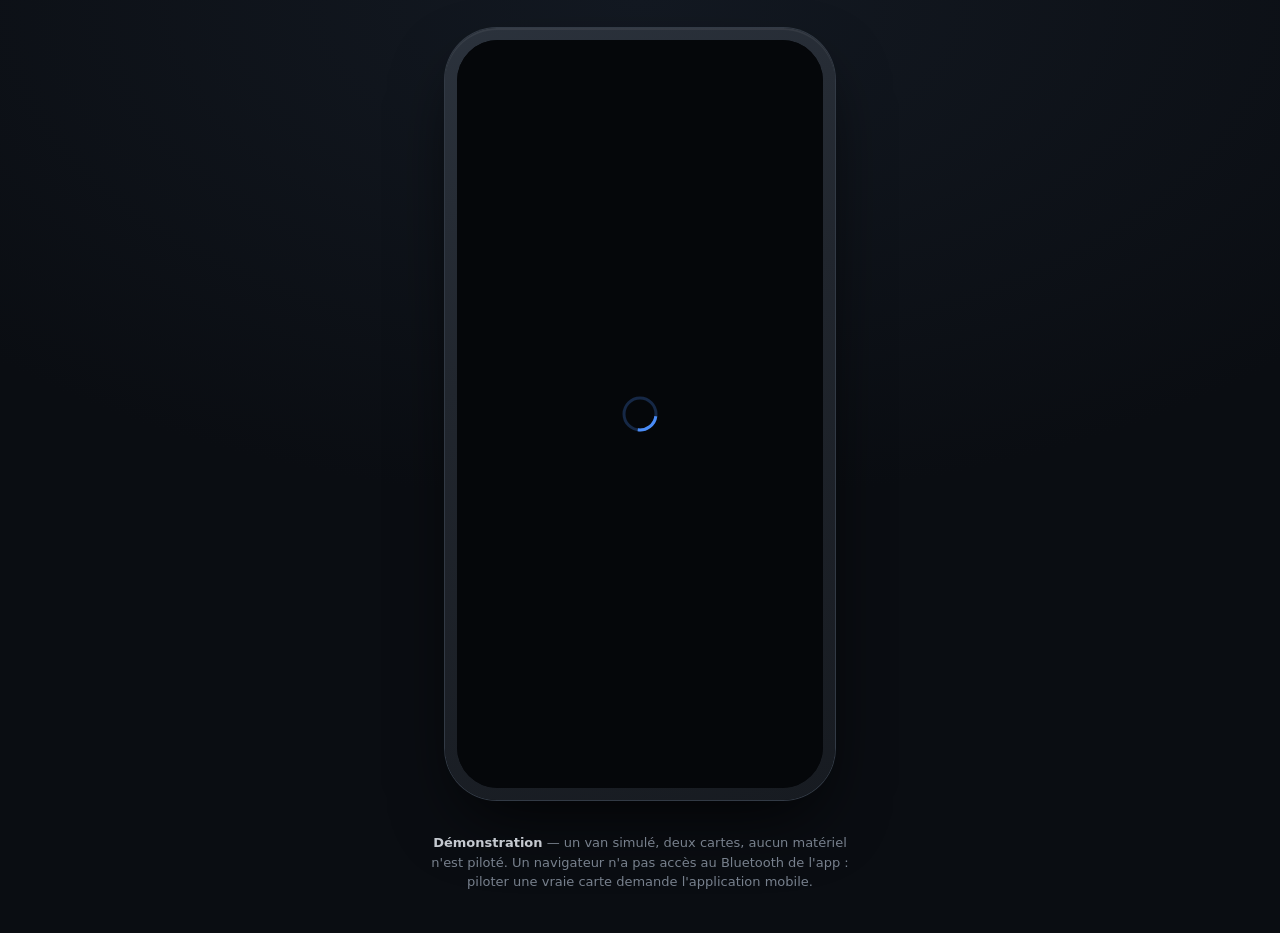
==== app/index.html @ b074fd64 "app: la démonstration de l'app mobile, jouable dans un navigateur L'app Flutter complète, compilée p" ====
<!DOCTYPE html>
<html lang="fr">
<head>
  <base href="/tinyrail-releases/app/">

  <meta charset="UTF-8">
  <meta name="viewport" content="width=device-width, initial-scale=1.0, viewport-fit=cover">
  <meta name="description" content="Démonstration de l'application TinyRail : un van simulé, aucun matériel n'est piloté.">
  <meta name="theme-color" content="#0a0d12">

  <meta name="mobile-web-app-capable" content="yes">
  <meta name="apple-mobile-web-app-status-bar-style" content="black-translucent">
  <meta name="apple-mobile-web-app-title" content="TinyRail">
  <link rel="apple-touch-icon" href="icons/Icon-192.png">
  <link rel="icon" type="image/png" href="favicon.png"/>

  <title>TinyRail — démonstration</title>
  <link rel="manifest" href="manifest.json">

  <style>
    /* ⚠️ Le cadre de téléphone n'existe **que** sur grand écran au pointeur
       fin. Sur un téléphone, il serait un téléphone dessiné dans un téléphone,
       et volerait la moitié de la surface utile : la requête média plus bas
       le retire et rend l'app plein écran. */
    :root {
      color-scheme: dark;
      --fond: #0a0d12;
      --chassis: #21262e;
      --trait: #323a45;
      --texte: #8b95a3;
      --accent: #4a8cf7;
    }

    * { box-sizing: border-box; }

    body {
      margin: 0;
      min-height: 100dvh;
      background: radial-gradient(120% 90% at 50% 0%, #131922 0%, var(--fond) 60%);
      color: var(--texte);
      font: 400 14px/1.5 system-ui, -apple-system, "Segoe UI", sans-serif;
      display: flex;
      flex-direction: column;
      align-items: center;
      justify-content: center;
      gap: 20px;
      padding: 28px 16px;
      overflow: hidden;
    }

    /* Le châssis : une plaque sombre, un liseré clair pour détacher l'écran du
       fond, et une ombre portée qui pose l'objet sans l'imiter servilement. */
    .phone {
      position: relative;
      flex: 0 0 auto;
      width: 390px;
      height: min(844px, calc(100dvh - 128px));
      padding: 12px;
      border-radius: 52px;
      background: linear-gradient(160deg, #2b323c 0%, var(--chassis) 40%, #171b21 100%);
      box-shadow:
        0 0 0 1px var(--trait),
        0 30px 70px -20px rgba(0, 0, 0, .85),
        0 2px 0 rgba(255, 255, 255, .06) inset;
    }

    /* ⚠️ **Pas d'encoche ni d'îlot de caméra**, essayés puis retirés : l'app
       ne sait pas qu'elle est dans un téléphone dessiné et n'a donc aucune
       zone sûre à respecter. L'îlot venait se poser sur le bandeau
       « DÉMONSTRATION » et en mangeait la moitié. Un détail décoratif qui
       cache du texte coûte plus qu'il ne rapporte. */

    #screen {
      position: relative;
      width: 100%;
      height: 100%;
      border-radius: 41px;
      overflow: hidden;
      background: #05070a;
    }

    /* Voile de chargement : le cadre est dessiné en quelques millisecondes,
       l'app met plusieurs secondes. Sans ce voile, on regarderait un écran
       noir sans savoir s'il charge ou s'il a échoué. */
    #screen::after {
      content: "";
      position: absolute;
      inset: 0;
      background: #05070a url("data:image/svg+xml,%3Csvg xmlns='http://www.w3.org/2000/svg' width='38' height='38' viewBox='0 0 38 38' stroke='%234a8cf7'%3E%3Cg fill='none' stroke-width='3'%3E%3Ccircle cx='19' cy='19' r='16' stroke-opacity='.25'/%3E%3Cpath d='M35 19a16 16 0 0 0-16-16'%3E%3CanimateTransform attributeName='transform' type='rotate' from='0 19 19' to='360 19 19' dur='.9s' repeatCount='indefinite'/%3E%3C/path%3E%3C/g%3E%3C/svg%3E") center no-repeat;
      transition: opacity .4s ease;
      pointer-events: none;
      z-index: 1;
    }

    body.ready #screen::after {
      opacity: 0;
      visibility: hidden;
    }

    .legende {
      flex: 0 0 auto;
      max-width: 420px;
      text-align: center;
      font-size: 13px;
      opacity: .85;
    }

    .legende strong {
      color: #e6ebf2;
      font-weight: 600;
    }

    .legende a {
      color: var(--accent);
      text-decoration: none;
    }

    .legende a:hover { text-decoration: underline; }

    /* Sur téléphone, ou dès que la fenêtre ne peut plus loger le cadre :
       l'app prend tout, et la légende s'efface. Le pointeur grossier suffit à
       reconnaître un écran tactile même large (tablette). */
    @media (max-width: 520px), (max-height: 620px), (pointer: coarse) {
      body {
        padding: 0;
        gap: 0;
        display: block;
        background: #05070a;
      }
      .phone {
        width: 100%;
        height: 100dvh;
        padding: 0;
        border-radius: 0;
        background: none;
        box-shadow: none;
      }
      #screen { border-radius: 0; }
      .legende { display: none; }
    }
  </style>
</head>
<body>
  <div class="phone">
    <div id="screen"></div>
  </div>

  <p class="legende">
    <strong>Démonstration</strong> — un van simulé, deux cartes, aucun matériel n'est piloté.
    Un navigateur n'a pas accès au Bluetooth de l'app : piloter une vraie carte demande
    l'application mobile.
  </p>

  <script src="flutter_bootstrap.js" async></script>
</body>
</html>
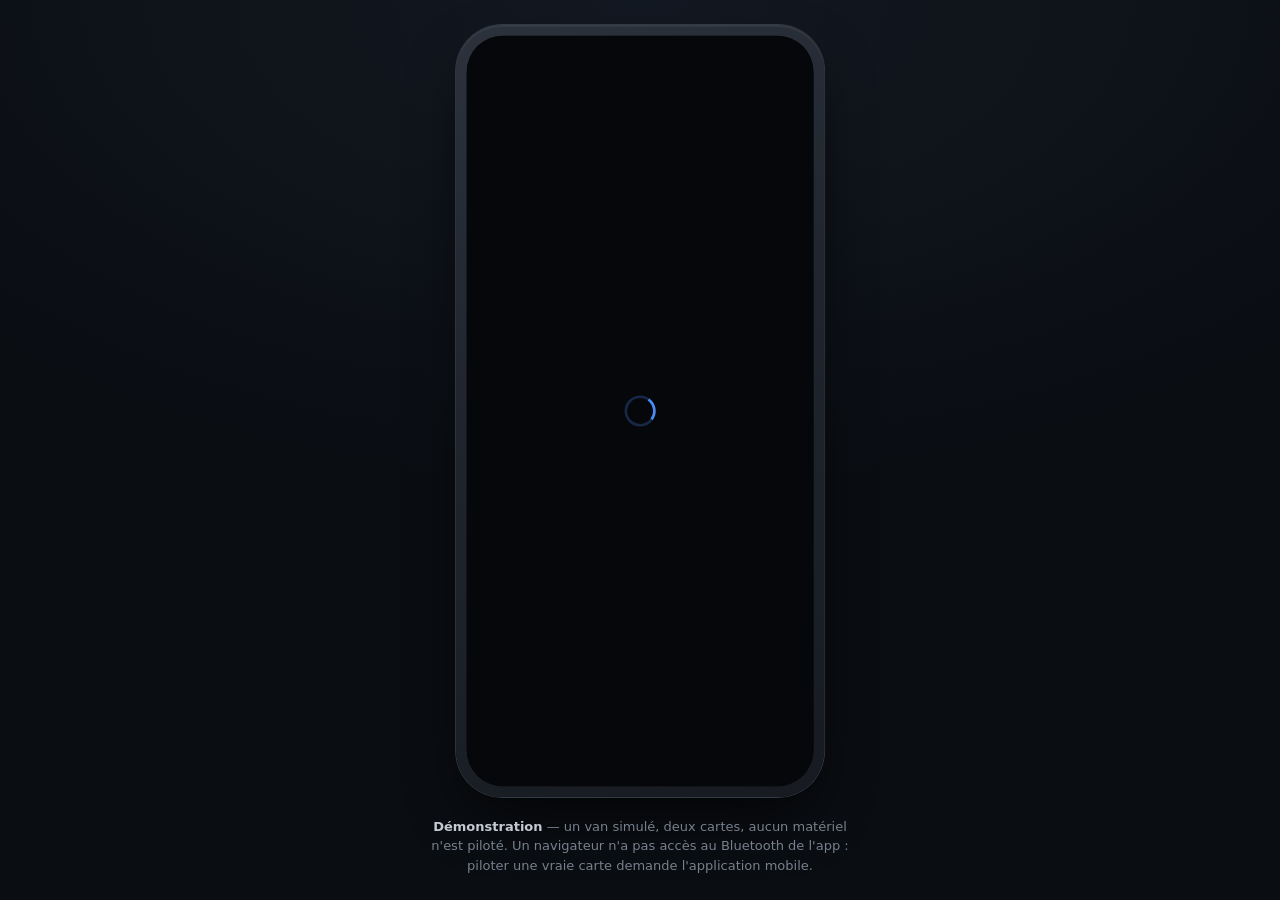
==== commit d47045fa: "app: mise à jour de la démonstration Web (b84b5bf)" ====
--- a/app/index.html
+++ b/app/index.html
@@ -44,19 +44,42 @@
       align-items: center;
       justify-content: center;
       gap: 20px;
-      padding: 28px 16px;
-      overflow: hidden;
+      padding: 24px 16px;
+      overflow: auto;
+    }
+
+    /* La scène réserve la place que le châssis occupe **après** mise à
+       l'échelle. Sans elle, le `transform` ne changeant pas la place prise dans
+       le flux, la page défilerait sur du vide. */
+    .scene {
+      flex: 0 0 auto;
+      width: calc(414px * var(--k, 1));
+      height: calc(868px * var(--k, 1));
     }
 
     /* Le châssis : une plaque sombre, un liseré clair pour détacher l'écran du
-       fond, et une ombre portée qui pose l'objet sans l'imiter servilement. */
+       fond, et une ombre portée qui pose l'objet sans l'imiter servilement.
+       Ses dimensions sont **fixes**, 414 × 868 pour un écran utile de 390 × 844,
+       la taille d'un iPhone courant.
+
+       ⚠️ **Il est mis à l'échelle, il ne rétrécit pas, et il ne disparaît
+       jamais.** Deux versions ont échoué avant celle-ci, et pour des raisons
+       opposées. La première basculait en plein écran sous 620 px de haut, ce
+       qui arrive en permanence sur un portable dont la fenêtre n'est pas
+       maximisée : presque personne ne voyait le cadre. La deuxième laissait le
+       cadre rétrécir en gardant ses proportions, mais l'app se retrouvait alors
+       dans 235 px de large, plus étroit que n'importe quel téléphone réel —
+       elle montrait une mise en page qui n'existe sur aucun appareil, ce qui
+       est pire qu'inutile quand on fait juger une interface. L'écran garde donc
+       ses 390 × 844 logiques, et seul le rendu est réduit. */
     .phone {
       position: relative;
-      flex: 0 0 auto;
-      width: 390px;
-      height: min(844px, calc(100dvh - 128px));
+      width: 414px;
+      height: 868px;
       padding: 12px;
       border-radius: 52px;
+      transform: scale(var(--k, 1));
+      transform-origin: top left;
       background: linear-gradient(160deg, #2b323c 0%, var(--chassis) 40%, #171b21 100%);
       box-shadow:
         0 0 0 1px var(--trait),
@@ -99,6 +122,12 @@
 
     .legende {
       flex: 0 0 auto;
+      /* ⚠️ La marge par défaut d'un `<p>` vaut ici 20 px, et la page débordait
+         d'exactement cette hauteur à toutes les tailles. La réinitialisation en
+         tête de fichier ne touche que `box-sizing` : elle ne remet pas les
+         marges à zéro. Cherché deux fois du côté du calcul d'échelle avant de
+         regarder ce que le navigateur ajoutait tout seul. */
+      margin: 0;
       max-width: 420px;
       text-align: center;
       font-size: 13px;
@@ -117,21 +146,30 @@
 
     .legende a:hover { text-decoration: underline; }
 
-    /* Sur téléphone, ou dès que la fenêtre ne peut plus loger le cadre :
-       l'app prend tout, et la légende s'efface. Le pointeur grossier suffit à
-       reconnaître un écran tactile même large (tablette). */
-    @media (max-width: 520px), (max-height: 620px), (pointer: coarse) {
+    /* Sur un vrai téléphone : l'app prend tout, et la légende s'efface. Un
+       téléphone dessiné dans un téléphone volerait la moitié de la surface.
+
+       ⚠️ **La condition ne parle plus de taille.** Elle décrivait avant une
+       petite fenêtre autant qu'un téléphone, et un portable dont la fenêtre
+       n'est pas maximisée tombe sous 620 px de haut sans effort : le cadre
+       disparaissait chez presque tout le monde. Seul l'appareil compte
+       désormais, reconnu à ce qu'il n'a ni pointeur fin ni survol — un
+       portable à écran tactile garde sa souris, donc son cadre. */
+    @media (pointer: coarse) and (hover: none) {
       body {
         padding: 0;
         gap: 0;
         display: block;
         background: #05070a;
-      }
+        overflow: hidden;
+      }
+      .scene { width: 100%; height: 100dvh; }
       .phone {
         width: 100%;
         height: 100dvh;
         padding: 0;
         border-radius: 0;
+        transform: none;
         background: none;
         box-shadow: none;
       }
@@ -141,8 +179,10 @@
   </style>
 </head>
 <body>
-  <div class="phone">
-    <div id="screen"></div>
+  <div class="scene">
+    <div class="phone">
+      <div id="screen"></div>
+    </div>
   </div>
 
   <p class="legende">
@@ -151,6 +191,53 @@
     l'application mobile.
   </p>
 
+  <script>
+    // Le facteur d'échelle du châssis. Il n'existe pas d'expression CSS qui
+    // dise « tiens dans la fenêtre en gardant tes proportions » sans changer
+    // les dimensions logiques de ce qu'elle contient : c'est tout l'intérêt du
+    // `transform`, et il lui faut un nombre.
+    //
+    // ⚠️ En cas d'échec, `--k` reste absent et le CSS retombe sur 1 : le cadre
+    // s'affiche à sa taille nominale et la page défile. Jamais d'écran vide.
+    (function () {
+      var HAUTEUR = 868;   // le châssis, cadre compris
+      var PLANCHER = 0.55; // en dessous, l'interface n'est plus jugeable
+      var racine = document.documentElement;
+
+      function borne(k) {
+        return Math.max(PLANCHER, Math.min(1, k));
+      }
+
+      function poser(k) {
+        racine.style.setProperty('--k', k);
+        return k;
+      }
+
+      // ⚠️ **Le débordement se mesure, il ne se calcule pas.** Trois formules
+      // ont été essayées — réserve fixe à 150 puis 200 px, puis hauteur réelle
+      // de la légende lue dans le DOM — et chacune se trompait d'un cheveu dans
+      // un sens ou dans l'autre : trop grande, elle rapetissait le cadre sans
+      // raison sur un grand écran ; trop petite, la page défilait de quelques
+      // pixels. Poser une valeur puis **regarder ce qui dépasse** donne la
+      // réponse juste sans rien supposer de la mise en page.
+      function ajuste() {
+        // ⚠️ Le plancher s'applique **dès la valeur de départ**. Posé seulement
+        // dans la boucle, il était sauté chaque fois que rien ne dépassait, et
+        // une petite fenêtre affichait un cadre de 167 px de large où plus rien
+        // n'était jugeable — l'inverse du but.
+        var k = poser(borne((window.innerHeight - 128) / HAUTEUR));
+        for (var i = 0; i < 3; i++) {
+          var trop = document.body.scrollHeight - window.innerHeight;
+          if (trop <= 0 || k <= PLANCHER) break;
+          k = poser(borne(k - trop / HAUTEUR));
+        }
+      }
+
+      ajuste();
+      window.addEventListener('resize', ajuste);
+    })();
+  </script>
+
   <script src="flutter_bootstrap.js" async></script>
 </body>
 </html>
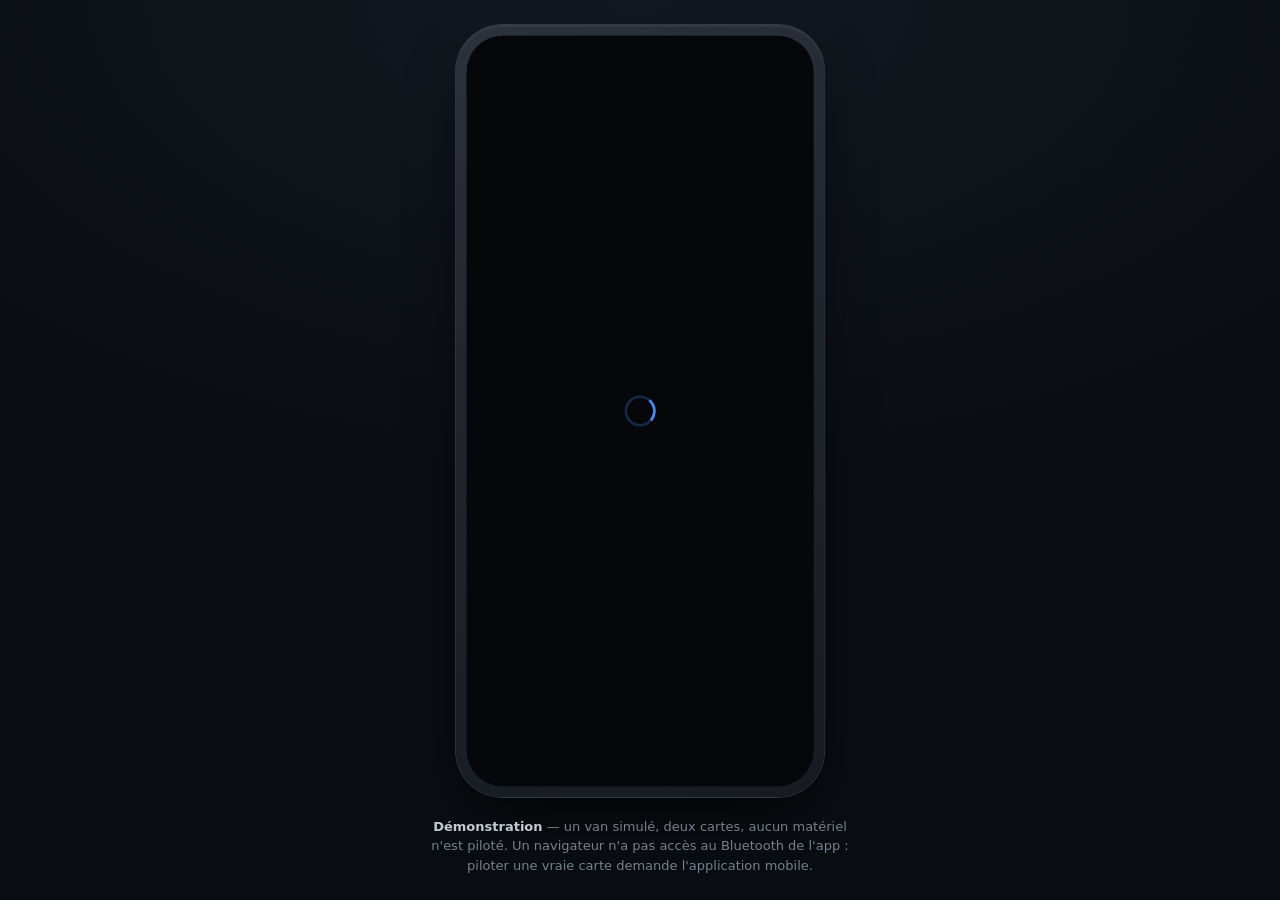
==== commit cb08a481: "app: mise à jour de la démonstration Web (012affe)" ====
--- a/app/index.html
+++ b/app/index.html
@@ -100,6 +100,29 @@
       border-radius: 41px;
       overflow: hidden;
       background: #05070a;
+      /* ⚠️ `contain: paint` en plus de `overflow: hidden` : il fait aussi de
+         cet élément le bloc conteneur d'un éventuel descendant `fixed`, que
+         `overflow` seul ne retient pas. Flutter n'en pose pas aujourd'hui,
+         mais la scène montée ici ne nous appartient pas. */
+      contain: paint;
+    }
+
+    /* ⚠️ Firefox ne clippe pas une couche composée — le canvas WebGL de
+       CanvasKit — par le `border-radius` d'un ancêtre : l'app sortait carrée
+       par-dessus le châssis, coins compris. Rien n'était caché, mais
+       l'illusion du téléphone tombait.
+
+       On fait donc porter l'arrondi par les éléments que Flutter insère
+       lui-même : un canvas arrondi est clippé par sa propre boîte, sans
+       dépendre de son ancêtre. `inherit` évite de réécrire 41px à cinq
+       endroits — le jour où le rayon change, il n'y a qu'une valeur à toucher.
+
+       Sans effet là où le clipping fonctionnait déjà. */
+    #screen > flutter-view,
+    #screen flt-glass-pane,
+    #screen flt-scene-host,
+    #screen canvas {
+      border-radius: inherit;
     }
 
     /* Voile de chargement : le cadre est dessiné en quelques millisecondes,
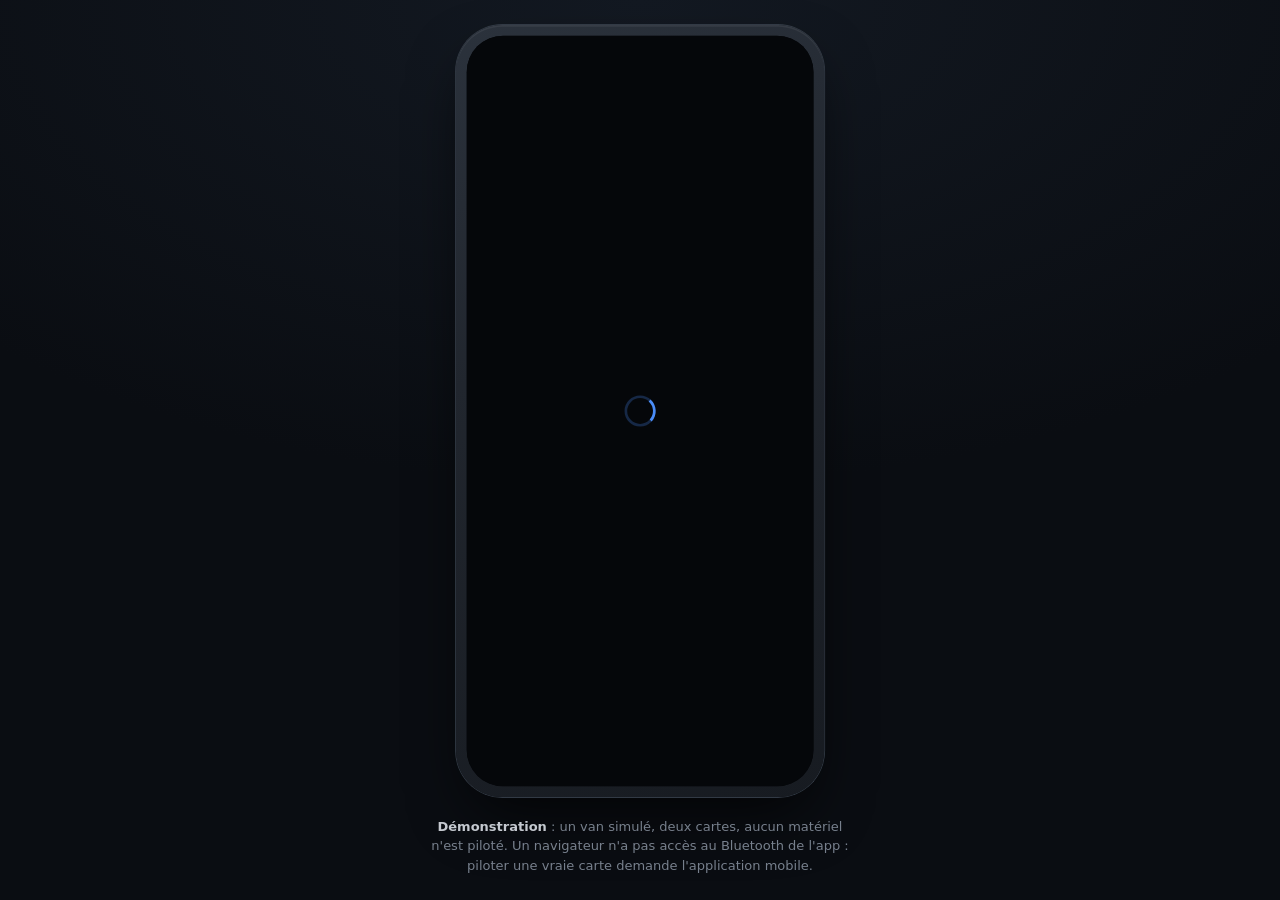
==== commit d849a994: "app: mise à jour de la démonstration Web (8330927)" ====
--- a/app/index.html
+++ b/app/index.html
@@ -14,7 +14,7 @@
   <link rel="apple-touch-icon" href="icons/Icon-192.png">
   <link rel="icon" type="image/png" href="favicon.png"/>
 
-  <title>TinyRail — démonstration</title>
+  <title>TinyRail : démonstration</title>
   <link rel="manifest" href="manifest.json">
 
   <style>
@@ -68,7 +68,7 @@
        qui arrive en permanence sur un portable dont la fenêtre n'est pas
        maximisée : presque personne ne voyait le cadre. La deuxième laissait le
        cadre rétrécir en gardant ses proportions, mais l'app se retrouvait alors
-       dans 235 px de large, plus étroit que n'importe quel téléphone réel —
+       dans 235 px de large, plus étroit que n'importe quel téléphone réel :
        elle montrait une mise en page qui n'existe sur aucun appareil, ce qui
        est pire qu'inutile quand on fait juger une interface. L'écran garde donc
        ses 390 × 844 logiques, et seul le rendu est réduit. */
@@ -107,15 +107,15 @@
       contain: paint;
     }
 
-    /* ⚠️ Firefox ne clippe pas une couche composée — le canvas WebGL de
-       CanvasKit — par le `border-radius` d'un ancêtre : l'app sortait carrée
+    /* ⚠️ Firefox ne clippe pas une couche composée (le canvas WebGL de
+       CanvasKit) par le `border-radius` d'un ancêtre : l'app sortait carrée
        par-dessus le châssis, coins compris. Rien n'était caché, mais
        l'illusion du téléphone tombait.
 
        On fait donc porter l'arrondi par les éléments que Flutter insère
        lui-même : un canvas arrondi est clippé par sa propre boîte, sans
        dépendre de son ancêtre. `inherit` évite de réécrire 41px à cinq
-       endroits — le jour où le rayon change, il n'y a qu'une valeur à toucher.
+       endroits : le jour où le rayon change, il n'y a qu'une valeur à toucher.
 
        Sans effet là où le clipping fonctionnait déjà. */
     #screen > flutter-view,
@@ -176,7 +176,7 @@
        petite fenêtre autant qu'un téléphone, et un portable dont la fenêtre
        n'est pas maximisée tombe sous 620 px de haut sans effort : le cadre
        disparaissait chez presque tout le monde. Seul l'appareil compte
-       désormais, reconnu à ce qu'il n'a ni pointeur fin ni survol — un
+       désormais, reconnu à ce qu'il n'a ni pointeur fin ni survol ; un
        portable à écran tactile garde sa souris, donc son cadre. */
     @media (pointer: coarse) and (hover: none) {
       body {
@@ -209,7 +209,7 @@
   </div>
 
   <p class="legende">
-    <strong>Démonstration</strong> — un van simulé, deux cartes, aucun matériel n'est piloté.
+    <strong>Démonstration</strong> : un van simulé, deux cartes, aucun matériel n'est piloté.
     Un navigateur n'a pas accès au Bluetooth de l'app : piloter une vraie carte demande
     l'application mobile.
   </p>
@@ -237,8 +237,8 @@
       }
 
       // ⚠️ **Le débordement se mesure, il ne se calcule pas.** Trois formules
-      // ont été essayées — réserve fixe à 150 puis 200 px, puis hauteur réelle
-      // de la légende lue dans le DOM — et chacune se trompait d'un cheveu dans
+      // ont été essayées (réserve fixe à 150 puis 200 px, puis hauteur réelle
+      // de la légende lue dans le DOM) et chacune se trompait d'un cheveu dans
       // un sens ou dans l'autre : trop grande, elle rapetissait le cadre sans
       // raison sur un grand écran ; trop petite, la page défilait de quelques
       // pixels. Poser une valeur puis **regarder ce qui dépasse** donne la
@@ -247,7 +247,7 @@
         // ⚠️ Le plancher s'applique **dès la valeur de départ**. Posé seulement
         // dans la boucle, il était sauté chaque fois que rien ne dépassait, et
         // une petite fenêtre affichait un cadre de 167 px de large où plus rien
-        // n'était jugeable — l'inverse du but.
+        // n'était jugeable : l'inverse du but.
         var k = poser(borne((window.innerHeight - 128) / HAUTEUR));
         for (var i = 0; i < 3; i++) {
           var trop = document.body.scrollHeight - window.innerHeight;
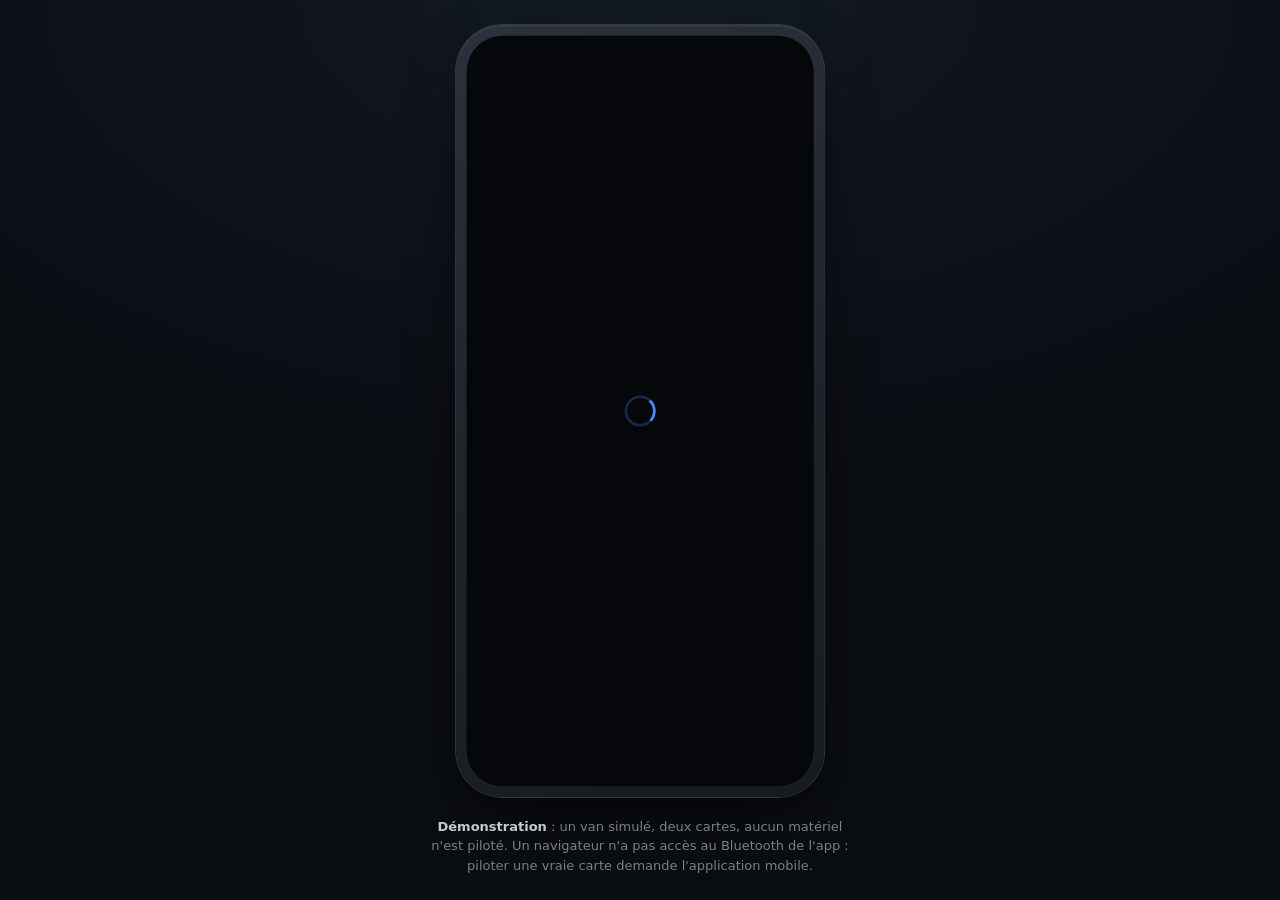
==== commit bceb8897: "app: mise à jour de la démonstration Web (ed4c892)" ====
--- a/app/index.html
+++ b/app/index.html
@@ -199,7 +199,54 @@
       #screen { border-radius: 0; }
       .legende { display: none; }
     }
+
+    /* Le même plein écran, forcé par `?plein` dans l'adresse.
+       Sert à capturer les écrans pour les fiches des magasins, et à intégrer
+       la démonstration dans une page sans son châssis.
+
+       ⚠️ CES RÈGLES SONT LA COPIE DE CELLES DU BLOC CI-DESSUS, et il n'existe
+       pas de façon d'écrire les deux en une seule : la media query est une
+       condition d'environnement, la classe une condition de document, et le
+       CSS ne sait pas appliquer une classe. Les faire porter par le script
+       aurait supprimé la copie, mais le plein écran d'un vrai téléphone aurait
+       alors dépendu du JavaScript, alors qu'il ne dépend aujourd'hui de rien.
+       Modifier l'un des deux blocs demande donc de modifier l'autre. */
+    body.plein { padding: 0; gap: 0; display: block; background: #05070a; overflow: hidden; }
+    body.plein .scene { width: 100%; height: 100dvh; }
+    body.plein .phone {
+      width: 100%;
+      height: 100dvh;
+      padding: 0;
+      border-radius: 0;
+      transform: none;
+      background: none;
+      box-shadow: none;
+    }
+    body.plein #screen { border-radius: 0; }
+    body.plein .legende { display: none; }
   </style>
+  <script>
+    // ⚠️ Dans le `<head>`, et volontairement : la classe doit être posée AVANT
+    // le premier rendu, sinon le cadre apparaît puis disparaît, et une capture
+    // prise trop tôt l'attrape.
+    //
+    // ⚠️ Et hors de tout `DOMContentLoaded` : `document.body` n'existe pas
+    // encore ici, d'où la classe posée sur `documentElement` puis reportée.
+    // Le CSS vise `body.plein` parce que c'est là que vivent les règles.
+    (function () {
+      try {
+        var p = new URLSearchParams(location.search);
+        if (!p.has('plein') || p.get('plein') === '0') return;
+        document.addEventListener('DOMContentLoaded', function () {
+          document.body.classList.add('plein');
+        });
+      } catch (e) {
+        // Une adresse illisible ne doit pas empêcher la démonstration de
+        // s'afficher : sans classe, le cadre reste, et c'est le comportement
+        // normal.
+      }
+    })();
+  </script>
 </head>
 <body>
   <div class="scene">
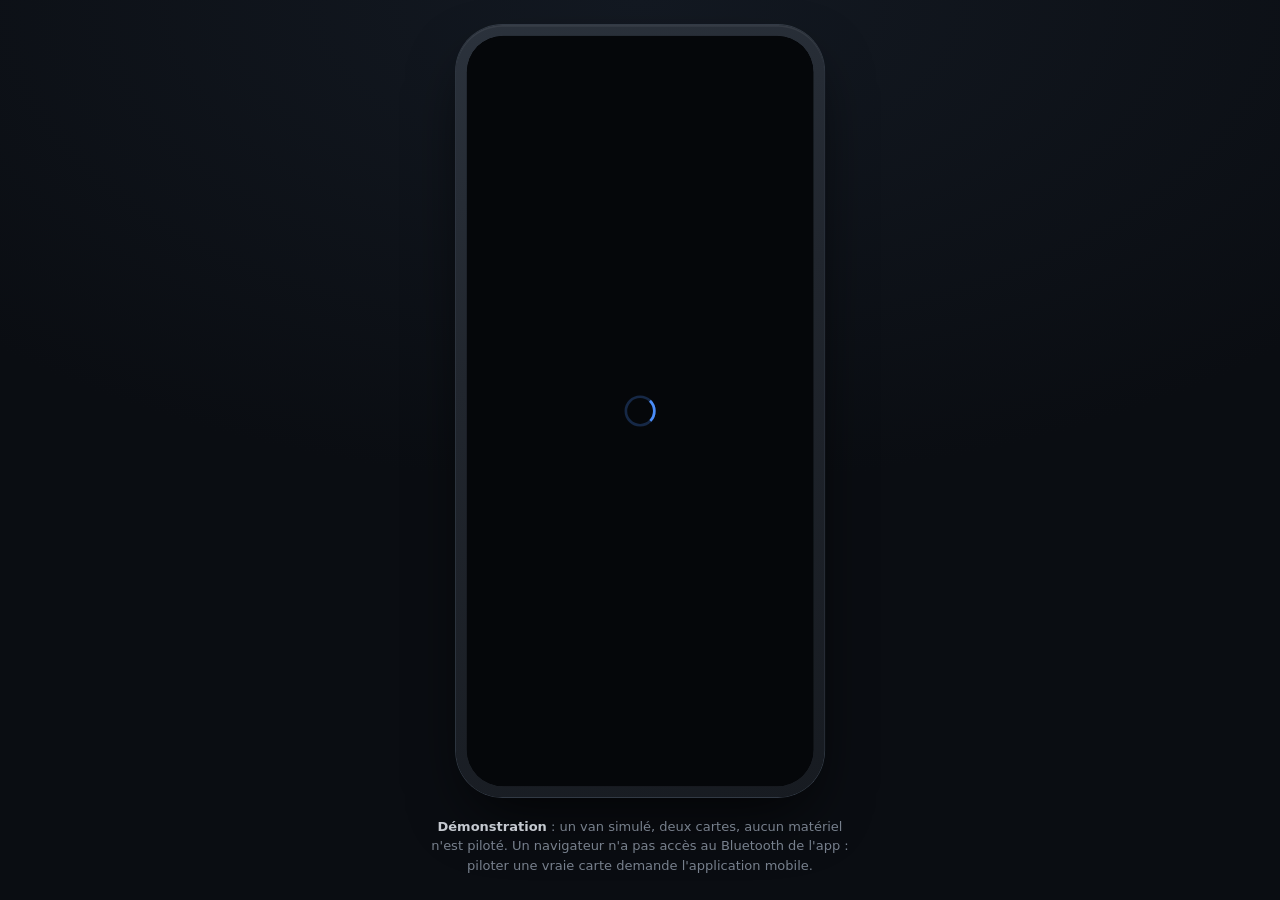
==== commit c667c763: "app: mise à jour de la démonstration Web (91c63ea)" ====
--- a/app/index.html
+++ b/app/index.html
@@ -105,6 +105,22 @@
          `overflow` seul ne retient pas. Flutter n'en pose pas aujourd'hui,
          mais la scène montée ici ne nous appartient pas. */
       contain: paint;
+
+      /* ⚠️ ET `clip-path`, parce que sur Gecko (Firefox, Zen) NI `overflow`
+         NI `contain` ne retiennent la couche composée de CanvasKit : l'app se
+         peignait PAR-DESSUS le châssis, bandeau et barre d'onglets compris,
+         et le téléphone passait derrière l'app.
+
+         ⚠️ La géométrie n'y était pour rien, et c'est ce qui rend le défaut
+         trompeur : mesuré dans Gecko, `flutter-view` fait exactement 390 × 844
+         et ne déborde d'aucun pixel. Le débordement est à la peinture, pas à
+         la mise en page, si bien qu'aucune correction de taille n'y aurait
+         changé quoi que ce soit.
+
+         `clip-path` s'applique, lui, au moment du compositing. Le rayon répète
+         celui de `border-radius` juste au-dessus : les deux valeurs doivent
+         rester égales. Sans effet là où le clipping fonctionnait déjà. */
+      clip-path: inset(0 round 41px);
     }
 
     /* ⚠️ Firefox ne clippe pas une couche composée (le canvas WebGL de
